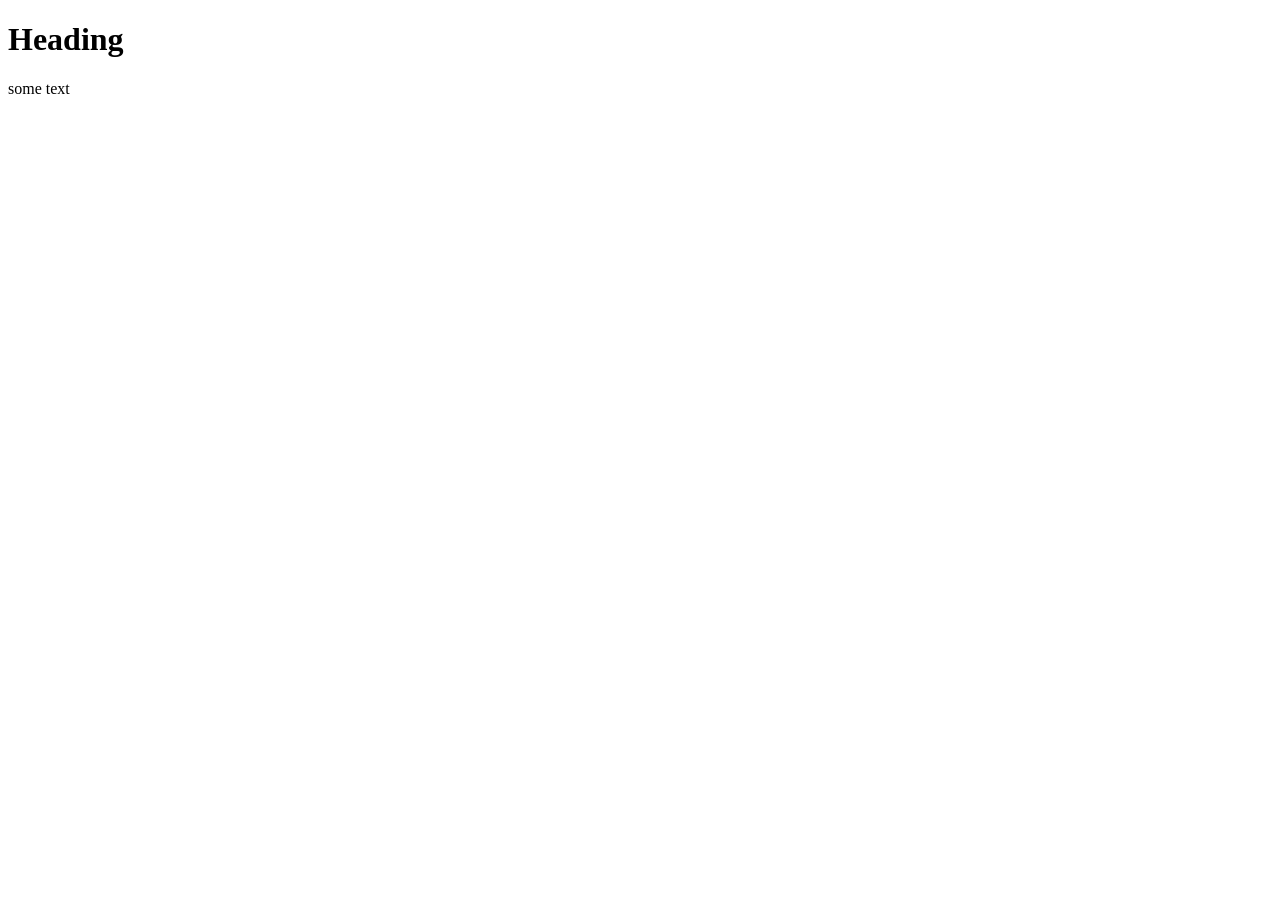
==== index.html @ 4fa02ffd "add index.html" ====
<!DOCTYPE html>
<html lang="en">
<head>
    <meta charset="UTF-8">
    <meta name="viewport" content="width=device-width, initial-scale=1.0">
    <title>Document</title>
</head>
<body>
    <h1>Heading</h1>
    <p>some text</p>
</body>
</html>
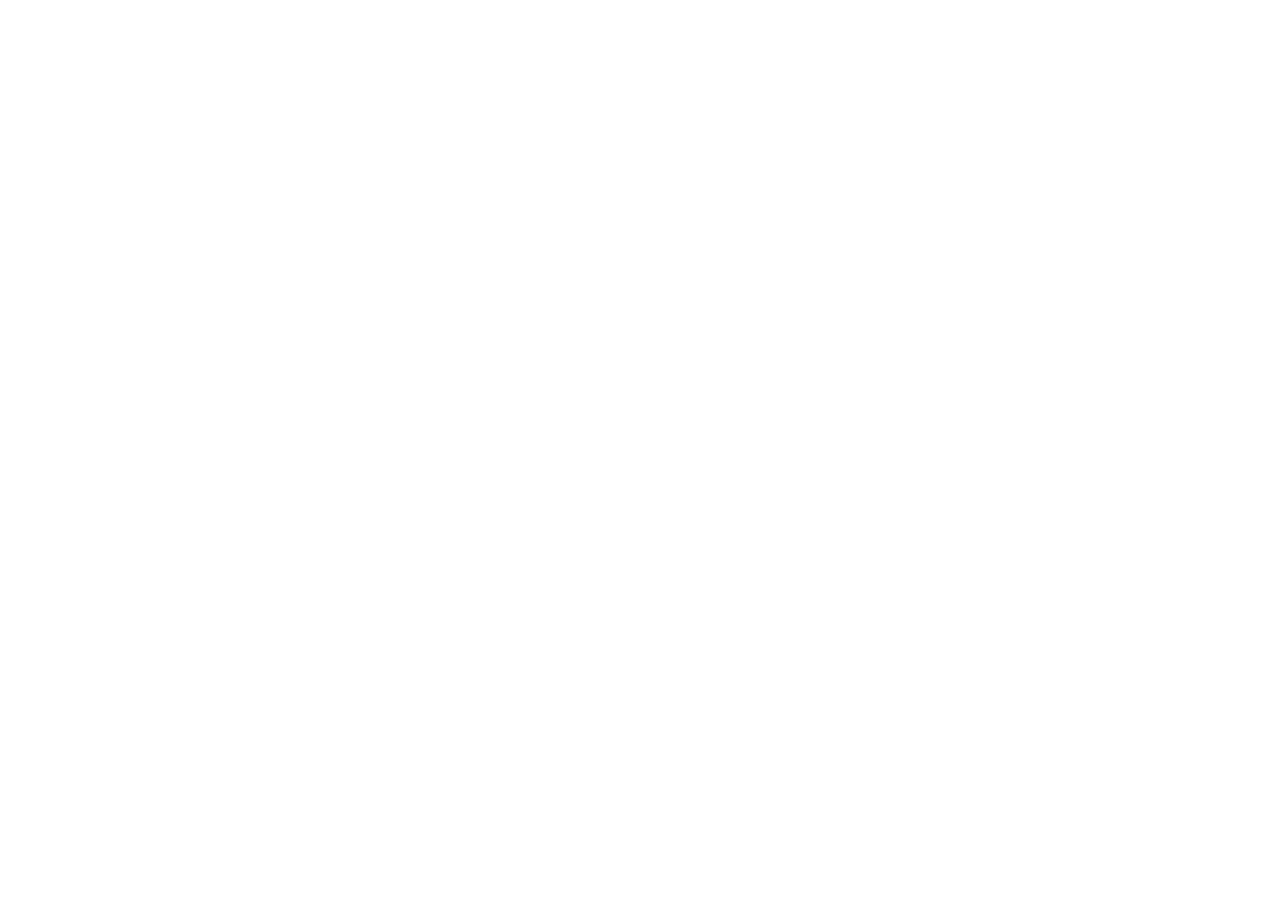
==== commit 211041aa: "add style.css and mazegame.html" ====
--- a/index.html
+++ b/index.html
@@ -4,9 +4,10 @@
     <meta charset="UTF-8">
     <meta name="viewport" content="width=device-width, initial-scale=1.0">
     <title>Document</title>
+    <link rel="stylesheet" href="style.css">
 </head>
 <body>
-    <h1>Heading</h1>
-    <p>some text</p>
+
+    
 </body>
 </html>
--- a/style.css
+++ b/style.css
@@ -0,0 +1,4 @@
+iframe{
+    width:635px;
+    height: 635px;
+}
